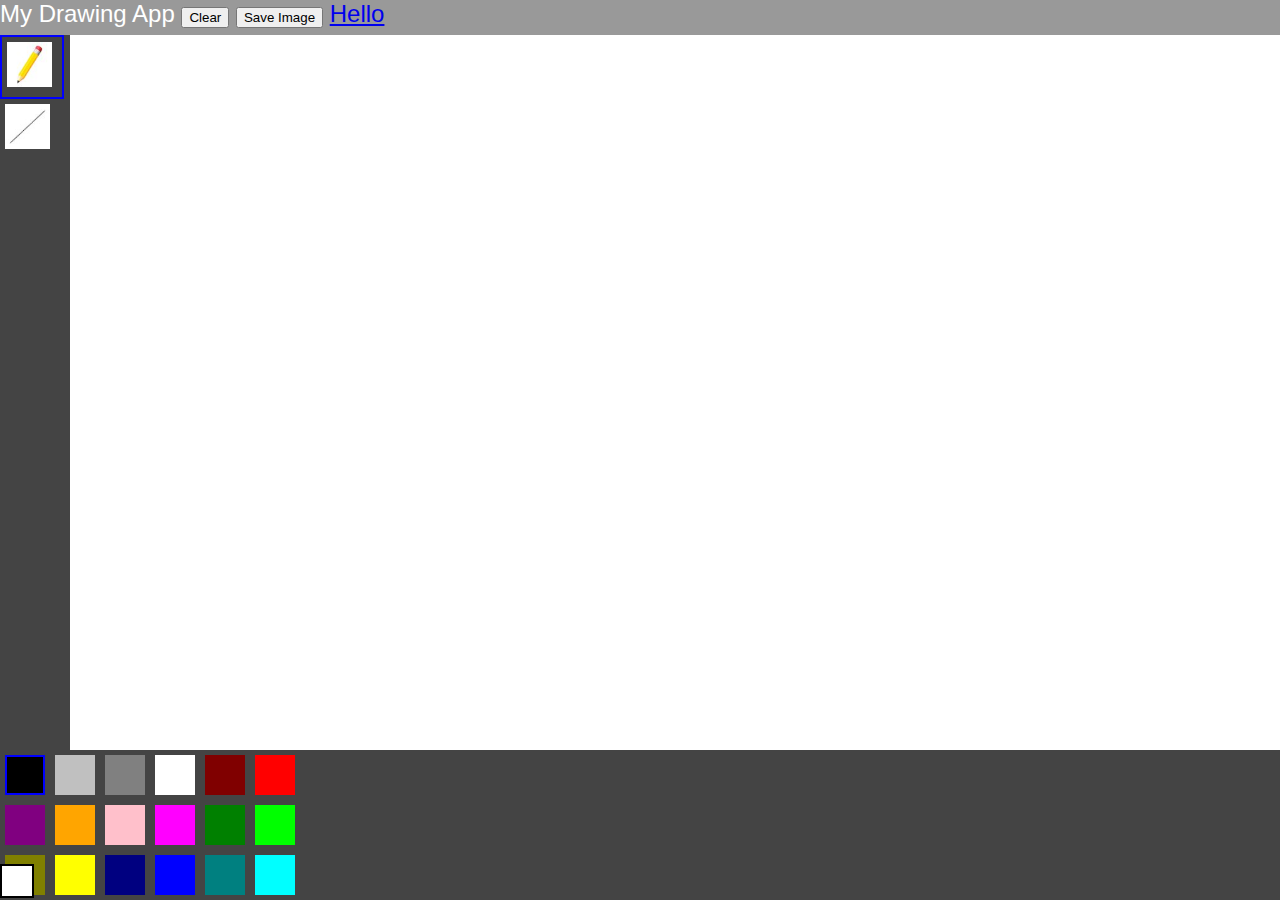
==== Drawing App/index.html @ 6f26fa39 "initial commit" ====
<!DOCTYPE html>
<html>
  <head>
    <script src="lib/p5.min.js"></script>
    <script src="lib/p5.dom.js"></script>
    <script src="https://html2canvas.hertzen.com/dist/html2canvas.js"></script>

    <script src="stencils.js"></script>

    <!-- <script src="sketch.js"></script> -->

    <!-- add extra scripts below -->
    <script src="toolbox.js"></script>
    <script src="colourPalette.js"></script>
    <script src="helperFunctions.js"></script>

    <script src="freehandTool.js"></script>
    <script src="lineToTool.js"></script>
    <script src="mirrorDrawTool.js"></script>
    <script src="spraycanTool.js"></script>
    <script src="RectTool.js"></script>
    <script src="ellipseTool.js"></script>
    <script src="scissorTool.js"></script>
    
      
    

      
    <link rel="stylesheet" type="text/css" href="style.css">
  </head>
  <body>
  	<div class="wrapper">
      <div class="box header">My Drawing App
        <button id="clearButton">Clear</button>
        <button id="saveImageButton">Save Image</button>
        <a id="link">Hello</a>
      </div>
      <div class="box" id="sidebar"></div>
      <div id="content">
        <canvas id="canvas2" width="700" height="400">
          This text is displayed if your browser does not support HTML5 Canvas.
        </canvas>
        <canvas id="canvas3" width="700" height="400">
          This text is displayed if your browser does not support HTML5 Canvas.
        </canvas>
      </div>
      <div id="suggestions" class="box suggestions"></div>
      <div class="box colourPalette"></div>
      <div class="box options" id="options"></div>
      </div>
	</div>

  <script src="sketch.js"></script>
  </body>
    
    
</html>
---- Drawing App/style.css ----
html, body {
  margin: 0px;
  height: 100%;
}

#sidebar {
	grid-area: sidebar;
	overflow-y: scroll;
}

#content {
	grid-area: content;
}

.header {
	grid-area: header;
	font-family: Helvetica, sans-serif
}

.footer{
  grid-area: footer;
}

.sideBarItem{
	max-height: 50px;
	max-width: 50px;
	padding:5px;
}

.sideBarItem img{
	max-height: 45px;
	max-Width:45px;
}

.colourPalette{
	grid-area: colourP;
	display:flex;
	flex-direction:grid;
	flex-flow: wrap;
}

.options{
	grid-area: options;
	padding: 15px;
}

.suggestions{
	grid-area: suggestions;
	padding: 15px;
	background-color: red;
}
#suggestions img {
	margin: 4px 5px;
	width: 60px;
	height: 60px;
	border: 1px solid black;
}
.colourSwatches{
	box-sizing: border-box;
	width: 40px;
	height: 40px;
	max-height: 40px;
	max-width: 40px;
	margin: 5px;
}


	.wrapper {
		display: grid;
		height: 100%;
		grid-template-columns: 70px 230px  minmax(500px, 1fr);
		grid-template-rows: 35px minmax(300px, 1fr) 160px;

		grid-template-areas:
               "header header header"
				"sidebar content content"
				"sidebar suggestions suggestions"
                "colourP colourP options";
		background-color: #fff;
		color: #444;
	}
.box {
  background-color: #444;
  color: #fff;
  font-size: 150%;
}

.header {
  background-color: #999;
}

canvas{
	width: 100%;
	height: 100%;
	position: absolute;
	top: 35px;
	left: 70px;
}
.suggestions{
	position: absolute;
	bottom: 2px;
	background-color: white;
	border: 2px solid black;
}
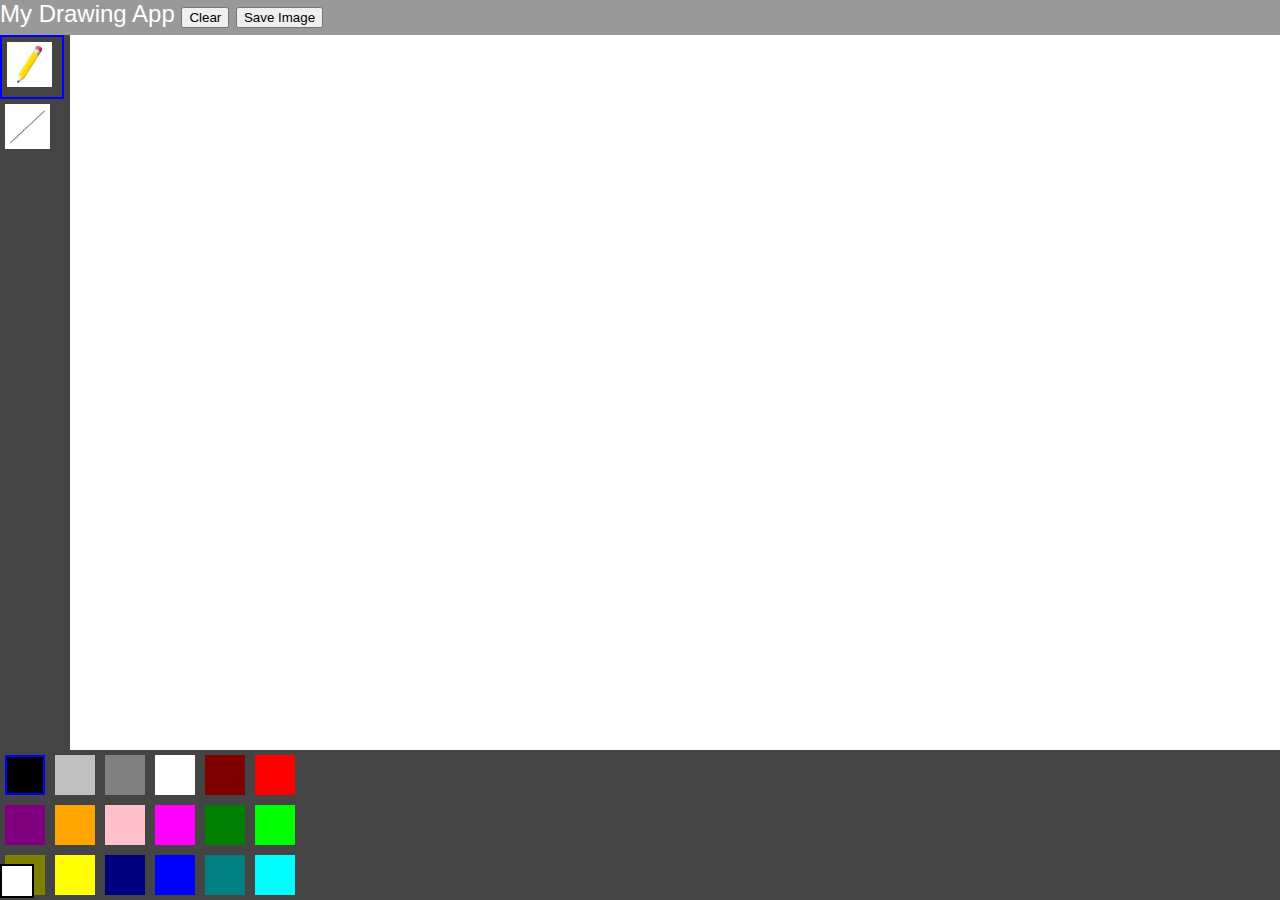
==== commit 252c68ec: "almost done" ====
--- a/Drawing App/index.html
+++ b/Drawing App/index.html
@@ -1,39 +1,39 @@
 <!DOCTYPE html>
 <html>
   <head>
-    <script src="lib/p5.min.js"></script>
-    <script src="lib/p5.dom.js"></script>
+    <script src="./lib/p5.min.js"></script>
+    <script src="./lib/p5.dom.js"></script>
     <script src="https://html2canvas.hertzen.com/dist/html2canvas.js"></script>
 
-    <script src="stencils.js"></script>
+    <script src="./stencils.js"></script>
 
     <!-- <script src="sketch.js"></script> -->
 
     <!-- add extra scripts below -->
-    <script src="toolbox.js"></script>
-    <script src="colourPalette.js"></script>
-    <script src="helperFunctions.js"></script>
+    <script src="./toolbox.js"></script>
+    <script src="./colourPalette.js"></script>
+    <script src="./helperFunctions.js"></script>
 
-    <script src="freehandTool.js"></script>
-    <script src="lineToTool.js"></script>
-    <script src="mirrorDrawTool.js"></script>
-    <script src="spraycanTool.js"></script>
-    <script src="RectTool.js"></script>
-    <script src="ellipseTool.js"></script>
-    <script src="scissorTool.js"></script>
+    <script src="./freehandTool.js"></script>
+    <script src="./lineToTool.js"></script>
+    <script src="./mirrorDrawTool.js"></script>
+    <script src="./spraycanTool.js"></script>
+    <script src="./RectTool.js"></script>
+    <script src="./ellipseTool.js"></script>
+    <script src="./scissorTool.js"></script>
     
       
     
 
       
-    <link rel="stylesheet" type="text/css" href="style.css">
+    <link rel="stylesheet" type="text/css" href="./style.css">
   </head>
   <body>
   	<div class="wrapper">
-      <div class="box header">My Drawing App
+      <div class="box header" id="header">My Drawing App
         <button id="clearButton">Clear</button>
-        <button id="saveImageButton">Save Image</button>
-        <a id="link">Hello</a>
+        <button id="saveImageButton" onclick="saveImage()">Save Image</button>
+        <a id="link"></a>
       </div>
       <div class="box" id="sidebar"></div>
       <div id="content">
@@ -45,12 +45,12 @@
         </canvas>
       </div>
       <div id="suggestions" class="box suggestions"></div>
-      <div class="box colourPalette"></div>
+      <div class="box colourPalette" id="colour"></div>
       <div class="box options" id="options"></div>
       </div>
 	</div>
 
-  <script src="sketch.js"></script>
+  <script src="./sketch.js"></script>
   </body>
     
     
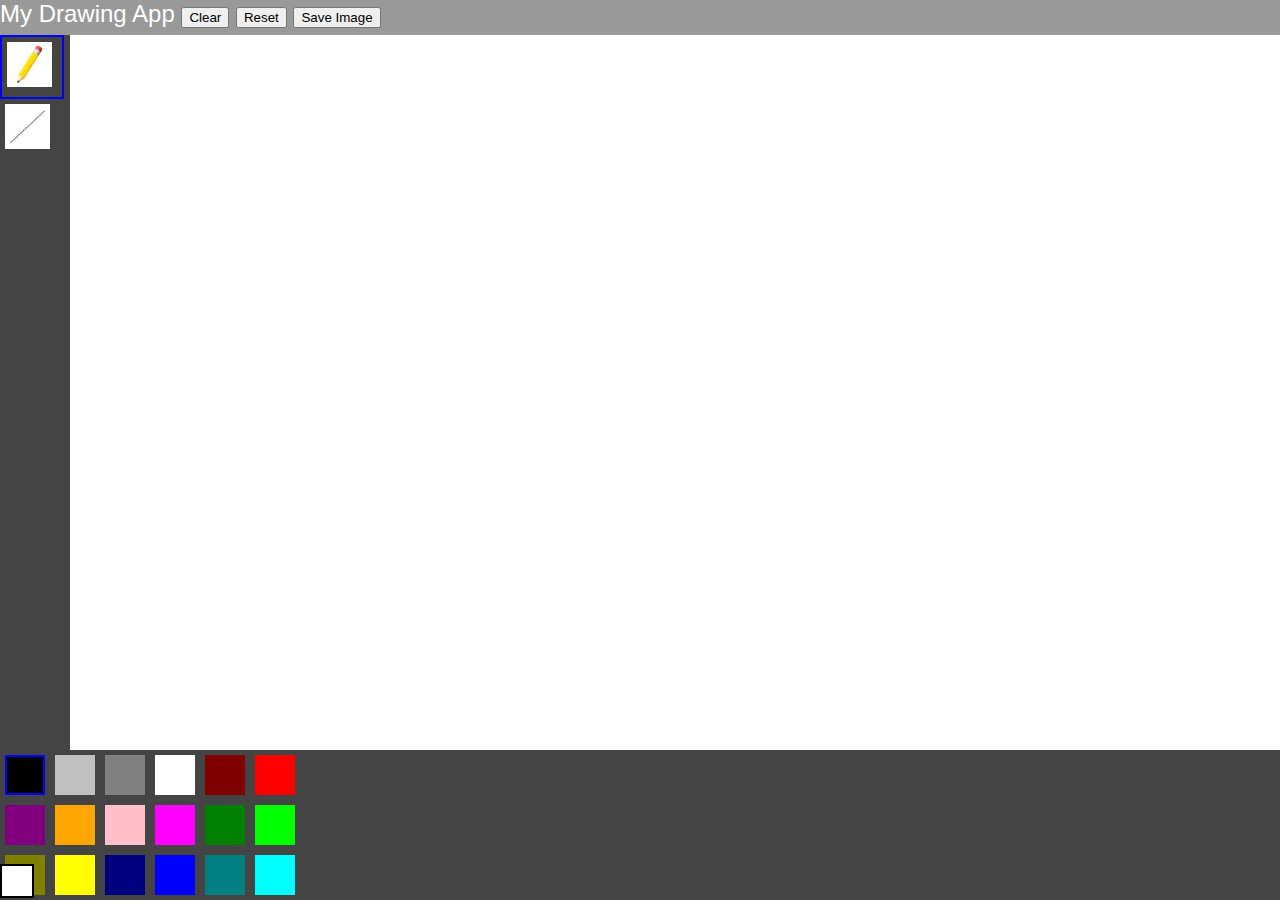
==== commit 86b64c43: "added autodraw tool" ====
--- a/Drawing App/index.html
+++ b/Drawing App/index.html
@@ -3,8 +3,8 @@
   <head>
     <script src="./lib/p5.min.js"></script>
     <script src="./lib/p5.dom.js"></script>
-    <script src="https://html2canvas.hertzen.com/dist/html2canvas.js"></script>
-
+    <!-- <script src="https://html2canvas.hertzen.com/dist/html2canvas.js"></script> -->
+    
     <script src="./stencils.js"></script>
 
     <!-- <script src="sketch.js"></script> -->
@@ -21,10 +21,8 @@
     <script src="./RectTool.js"></script>
     <script src="./ellipseTool.js"></script>
     <script src="./scissorTool.js"></script>
-    
+    <script src="./autodraw.js"></script>
       
-    
-
       
     <link rel="stylesheet" type="text/css" href="./style.css">
   </head>
@@ -32,6 +30,7 @@
   	<div class="wrapper">
       <div class="box header" id="header">My Drawing App
         <button id="clearButton">Clear</button>
+        <button id="resetButton">Reset</button>
         <button id="saveImageButton" onclick="saveImage()">Save Image</button>
         <a id="link"></a>
       </div>
